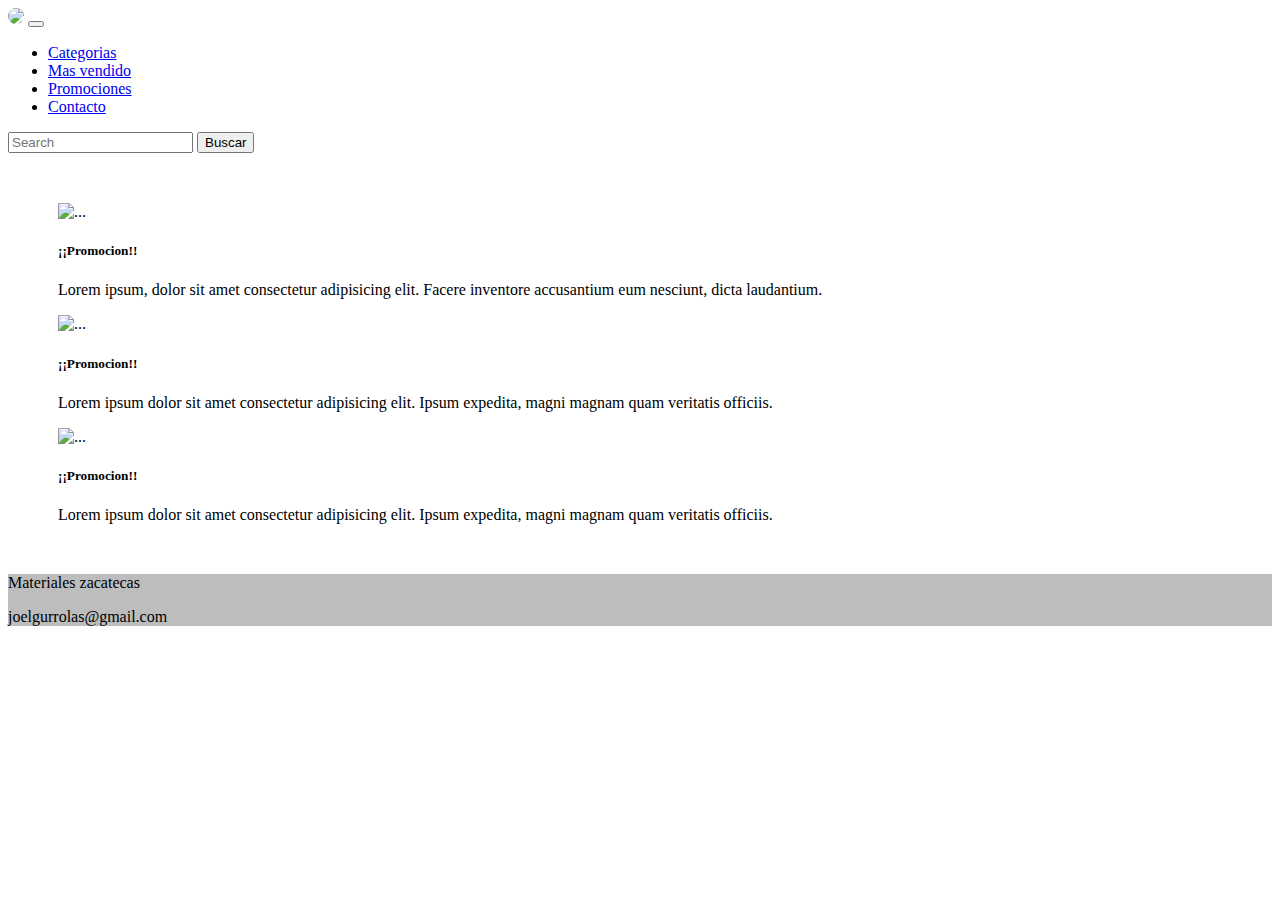
==== Promociones.html @ bf3eb1b1 "Proyecto para entrega" ====
<!--Joel Gurrola Sanchez-->
<!DOCTYPE html>
<html lang="en">
<head>
    <meta charset="UTF-8">
    <meta http-equiv="X-UA-Compatible" content="IE=edge">
    <meta name="viewport" content="width=device-width, initial-scale=1.0">
    <title>Promociones</title>
    <meta name="description" content="Sitio web de una casa de materiales de construcción, dentro podrás encontrar lo que necesitas para la cimentación, decoración y reparaciones de tu hogar.">
    <meta name="keywords" content="Construcción, cemento, hogar, casa, albañil, plomeria, electricidad, block">
    
     <!-- CSS only -->
     <link href="https://cdn.jsdelivr.net/npm/bootstrap@5.2.0/dist/css/bootstrap.min.css" rel="stylesheet" integrity="sha384-gH2yIJqKdNHPEq0n4Mqa/HGKIhSkIHeL5AyhkYV8i59U5AR6csBvApHHNl/vI1Bx" crossorigin="anonymous">
     <link rel="stylesheet" href="./sass/Promociones.css">
 
</head>
<body>
    <nav class="navbar navbar-expand-lg bg-light">
        <div class="container-fluid">
          <a class="navbar-brand" href="./index.html"><img src="./img/logo.jpg" class="logo"></a>
          <button class="navbar-toggler" type="button" data-bs-toggle="collapse" data-bs-target="#navbarSupportedContent" aria-controls="navbarSupportedContent" aria-expanded="false" aria-label="Toggle navigation">
            <span class="navbar-toggler-icon"></span>
          </button>
          <div class="collapse navbar-collapse navegador" id="navbarSupportedContent">
            <ul class="navbar-nav me-auto mb-2 mb-lg-0">
              <li class="nav-item">
                <a class="nav-link active" aria-current="page" href="./categorias.html">Categorias</a>
              </li>
              <li class="nav-item">
                <a class="nav-link active" aria-current="page" href="./Ventas.html">Mas vendido</a>
              </li>
              <li class="nav-item dropdown">
                <a class="nav-link active"  aria-current="page"  href="./Promociones.html">Promociones</a>
              </li>
              <li class="nav-item">
                <a class="nav-link active"  aria-current="page" href="./Contacto.html">Contacto</a>
              </li>
            </ul>
            <form class="d-flex" role="search">
              <input class="form-control me-2" type="search" placeholder="Search" aria-label="Search">
              <button class="btn btn-outline-success" type="submit">Buscar</button>
            </form>
          </div>
        </div>
      </nav>

    <div class="row row-cols-1 row-cols-md-3 g-4 mt-0 contenedorCards">
      <div class="col">
        <div class="card cardCategoria">
          <img src="./img/Promociones.svg" class="card-img-top" alt="...">
          <div class="card-body">
            <h5 class="card-title">¡¡Promocion!!</h5>
            <p class="card-text">Lorem ipsum, dolor sit amet consectetur adipisicing elit. Facere inventore accusantium eum nesciunt, dicta laudantium.</p>
          </div>
        </div>
      </div>
      <div class="col">
        <div class="card cardCategoria">
          <img src="./img/Promociones.svg" class="card-img-top" alt="...">
          <div class="card-body">
            <h5 class="card-title">¡¡Promocion!!</h5>
            <p class="card-text">Lorem ipsum dolor sit amet consectetur adipisicing elit. Ipsum expedita, magni magnam quam veritatis officiis.</p>
          </div>
        </div>
      </div>
      <div class="col">
        <div class="card cardCategoria">
          <img src="./img/Promociones.svg" class="card-img-top" alt="...">
          <div class="card-body">
            <h5 class="card-title">¡¡Promocion!!</h5>
            <p class="card-text">Lorem ipsum dolor sit amet consectetur adipisicing elit. Ipsum expedita, magni magnam quam veritatis officiis.</p>
          </div>
        </div>
      </div>
    </div>  

    <div id="footer" class="p-5">
        <div class="container w-50 pt-5">
            <div class="row justify-content-md-center py-5">
                <div class="col text-center font-wieght-light">
                    <p>Materiales zacatecas</p>
                    <p>joelgurrolas@gmail.com </p>
                </div>
            </div>
        </div>
      </div>

      <script src="https://cdn.jsdelivr.net/npm/bootstrap@5.2.0/dist/js/bootstrap.bundle.min.js" integrity="sha384-A3rJD856KowSb7dwlZdYEkO39Gagi7vIsF0jrRAoQmDKKtQBHUuLZ9AsSv4jD4Xa" crossorigin="anonymous"></script>

    
</body>
</html>
---- sass/Promociones.css ----
@charset "UTF-8";
/*Diseño del menu*/
nav div a img {
  width: 50px;
  border-radius: 100px;
}
nav div div ul li a:hover {
  transform: scale(1, 1);
  background: #0074C7;
  border-radius: 5px;
  box-shadow: 0px 0px 10px 0px rgba(0, 0, 0, 0.5);
}

/*Diseño del formulario*/
.contenedorCards {
  margin: 50px;
}
.contenedorCards div .cardCategorias {
  width: 330px;
  height: 430px;
  border-radius: 8px;
  overflow: hidden;
  margin: 20px;
  text-align: center;
  transition: all 0.25s;
}
.contenedorCards div .cardCategorias img {
  width: 330px;
  height: 430px;
  border-radius: 8px;
}
.contenedorCards div .cardCategorias div h5 {
  font-weight: 600;
}
.contenedorCards div .cardCategorias div p {
  padding: 0 1rem;
  font-size: 16px;
  font-weight: 300;
}
.contenedorCards div div:hover {
  transform: translate(-15px);
  box-shadow: 0 12px 16px rgba(0, 0, 0, 0.2);
}

/*Diseño del footer*/
#footer {
  background-color: rgb(189, 189, 189);
}/*# sourceMappingURL=Promociones.css.map */
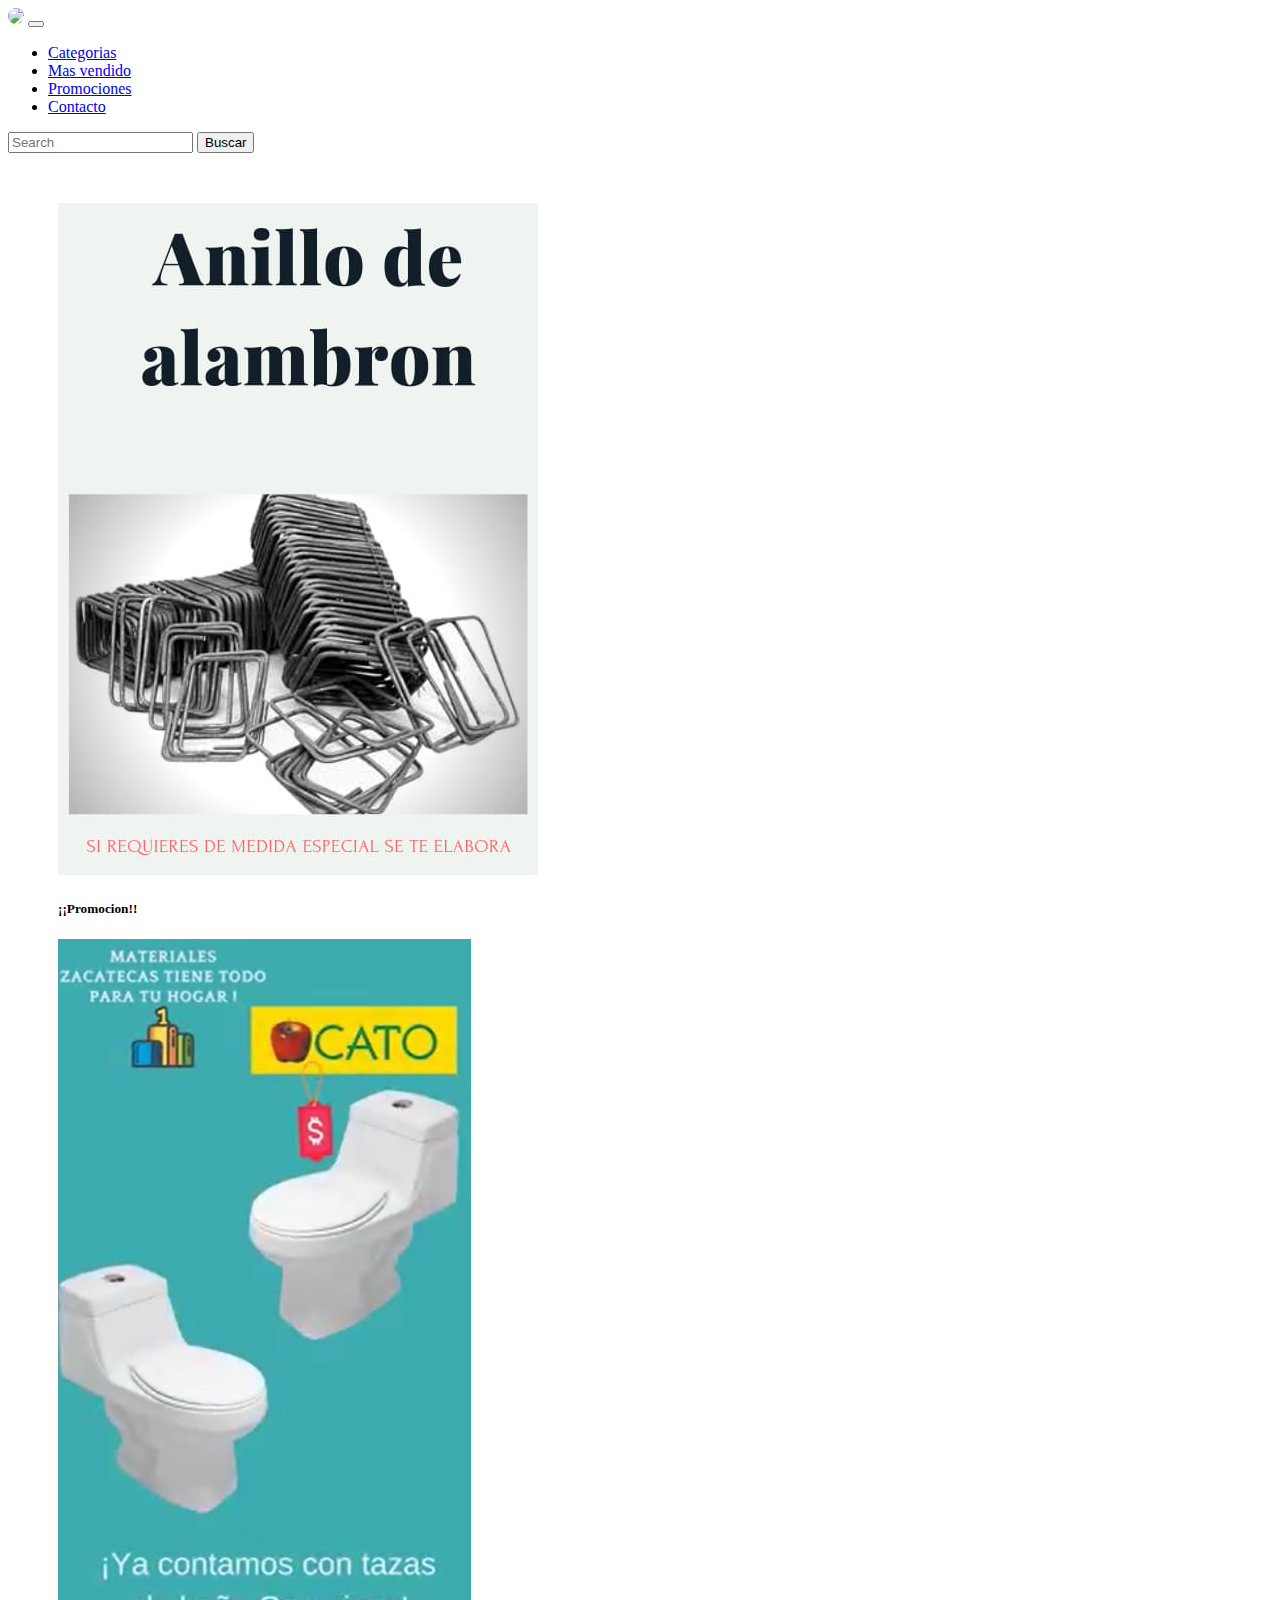
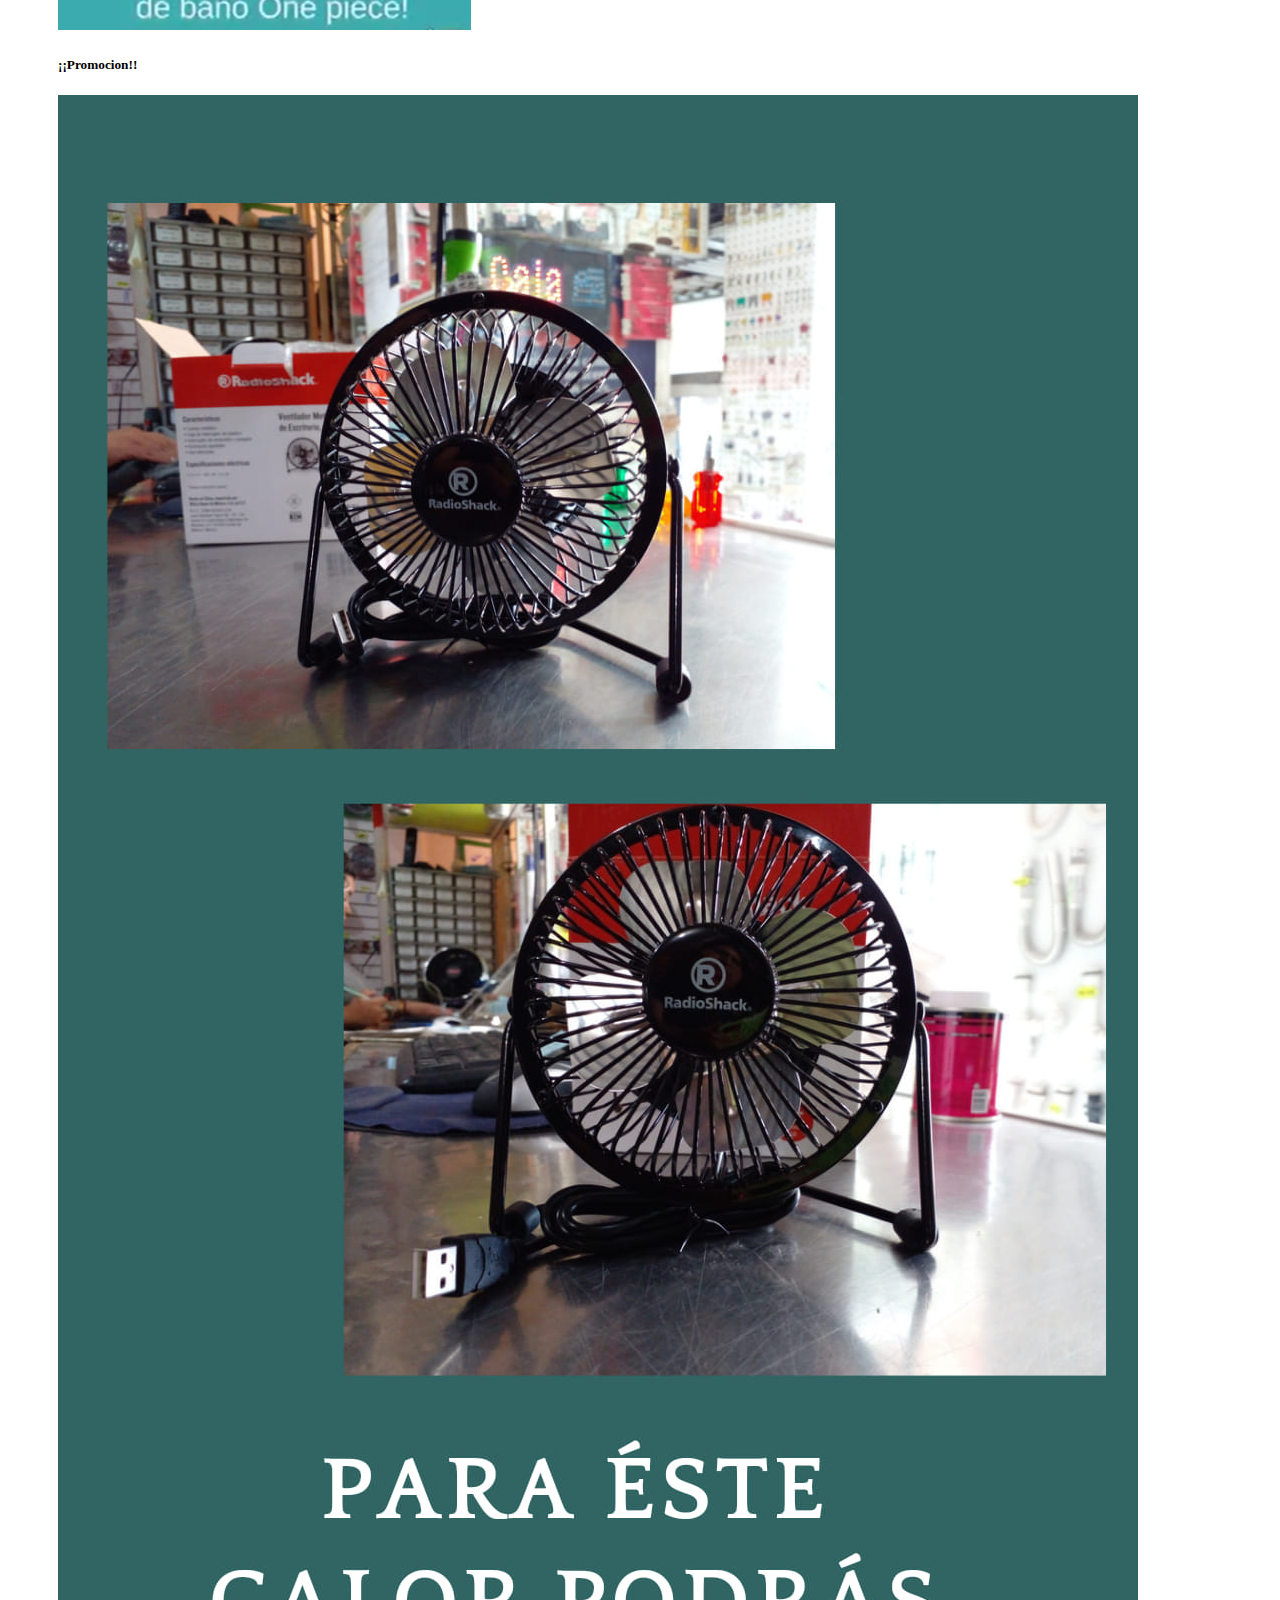
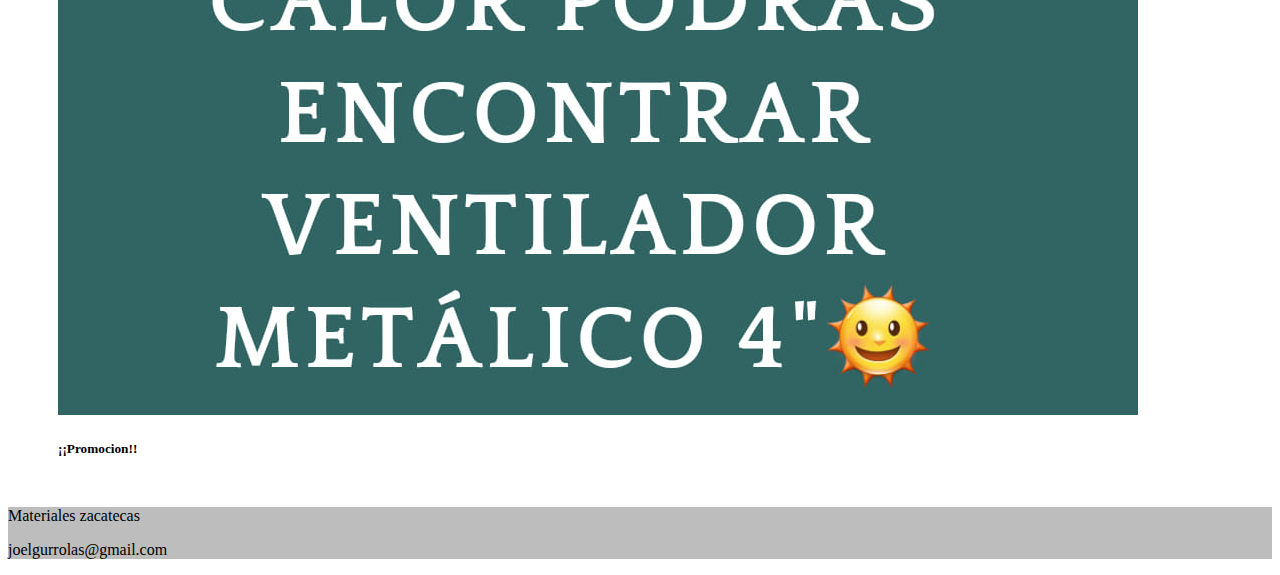
==== commit 14c5508b: "Agregamos datos reales" ====
--- a/Promociones.html
+++ b/Promociones.html
@@ -47,28 +47,25 @@
     <div class="row row-cols-1 row-cols-md-3 g-4 mt-0 contenedorCards">
       <div class="col">
         <div class="card cardCategoria">
-          <img src="./img/Promociones.svg" class="card-img-top" alt="...">
+          <img src="./img/imgPromociones/anillo.jpg" class="card-img-top" alt="...">
           <div class="card-body">
             <h5 class="card-title">¡¡Promocion!!</h5>
-            <p class="card-text">Lorem ipsum, dolor sit amet consectetur adipisicing elit. Facere inventore accusantium eum nesciunt, dicta laudantium.</p>
           </div>
         </div>
       </div>
       <div class="col">
         <div class="card cardCategoria">
-          <img src="./img/Promociones.svg" class="card-img-top" alt="...">
+          <img src="./img/imgPromociones/WC.jpg" class="card-img-top" alt="...">
           <div class="card-body">
             <h5 class="card-title">¡¡Promocion!!</h5>
-            <p class="card-text">Lorem ipsum dolor sit amet consectetur adipisicing elit. Ipsum expedita, magni magnam quam veritatis officiis.</p>
           </div>
         </div>
       </div>
       <div class="col">
         <div class="card cardCategoria">
-          <img src="./img/Promociones.svg" class="card-img-top" alt="...">
+          <img src="./img/imgPromociones/ventilador.jpg" class="card-img-top" alt="...">
           <div class="card-body">
             <h5 class="card-title">¡¡Promocion!!</h5>
-            <p class="card-text">Lorem ipsum dolor sit amet consectetur adipisicing elit. Ipsum expedita, magni magnam quam veritatis officiis.</p>
           </div>
         </div>
       </div>
